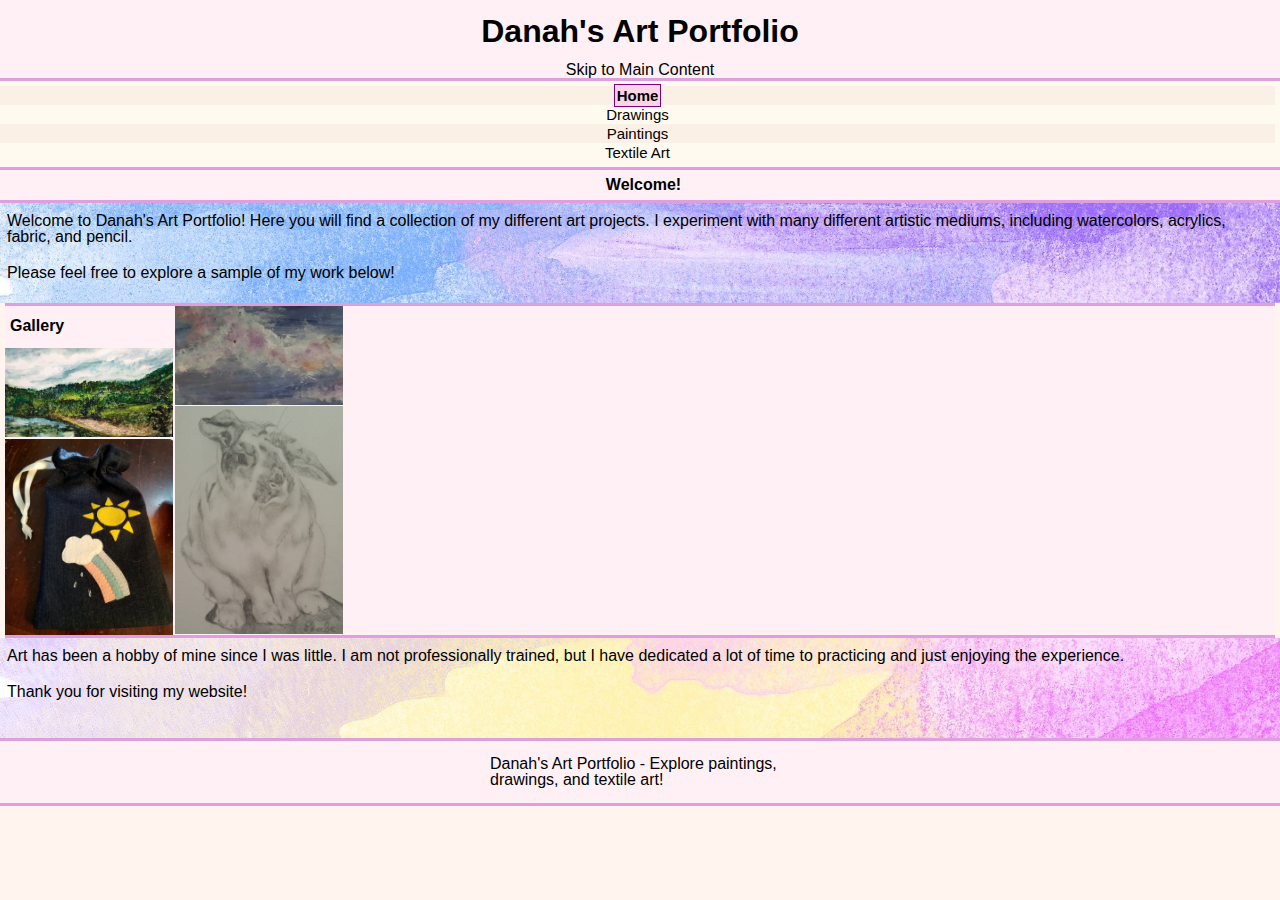
==== index.html @ 3d0a3a1c "Add files via upload" ====
<!DOCTYPE html>
<html lang="en">
<head>
    <meta charset="UTF-8">
    <meta name="viewport" content="width=device-width, initial-scale=1.0">

    <link rel="stylesheet" type="text/css" href="css/html5reset.css">
    <link rel="stylesheet" type="text/css" href="css/style.css"> 
    <title>Danah's Art Portfolio</title>
</head>
<body>
    <header>
        <h1 id="portfolio_name">Danah's Art Portfolio</h1>
        <a class="skip_to_main_content" href="#skip_to_main">Skip to Main Content</a>
        <nav>
            <ul class="webpage_navigation">
                <li id="home"><a class="current" href="index.html">Home</a></li> 
                <li id="draw"><a href="drawings.html">Drawings</a></li>
                <li id="paint"><a href="paintings.html">Paintings</a></li>
                <li id="textile"><a href="textileart.html">Textile Art</a></li>
            </ul>
        </nav>
    </header>
   
    <main id="skip_to_main" class="main_intro">
        <h2 id="welcome_heading">Welcome!</h2>
        <div class="introductory_text">
        <p class="intro_text">Welcome to Danah's Art Portfolio! Here you will find a collection of my different art projects. I experiment with many different artistic mediums, including watercolors, acrylics, fabric, and pencil.</p>
        <p class="intro_text">Please feel free to explore a sample of my work below!</p>
        </div>
        <div class="site_intro">
            <h2 id="gallery_text">Gallery</h2>
        <img id="intro_painting_1" src="images/mountains_lake.jpg" alt="a mountain range in front of a lake">
        <img id="intro_painting_2" src="images/clouds.jpg" alt="clouds against a blue sky">
        <img id="intro_drawing_1" src="images/bunny_sketch_3.jpg" alt="pencil drawing of a spotted bunny">
        <img id="intro_textile_1" src="images/drawstring_bag_1.jpg" alt="drawstring pencil case with cloud, sun, and rainbow">
        </div>
        <div class="concluding_text">
        <p class="intro_text">Art has been a hobby of mine since I was little. I am not professionally trained, but I have dedicated a lot of time to practicing and just enjoying the experience.</p>
        <p class="intro_text">Thank you for visiting my website!</p>
        </div>

    </main>
    <footer>
        <p>Danah's Art Portfolio - Explore paintings, drawings, and textile art!</p>
    </footer>
</body>
</html>
---- css/style.css ----
/*set the font, font size, background color*/
body {
    font-family: "Century Gothic", "Trebuchet", sans-serif;
    font-size: 1em; 
    background-color: #fff5ee;  
}

/*style images to acceptable width and height
img {
    max-width: 100%;
    height: auto;
}*/
/*set the background color for the header*/
header {
    background-color: #fff0f5;
}

/*style h1 for home page*/
#portfolio_name {
    text-align: center;
    vertical-align: middle;
    padding-top: 15px;
    padding-bottom: 15px;
    font-size: 2em;
}

/*skip to main content link*/
.skip_to_main_content {
    text-align: left;
}

/*position: absolute;
    top: -20px;
    z-index: 1;*/

/*style the navigation bar*/
nav {
    font-family: "Tahoma", sans-serif;
    font-size: 15px;
    border-top: 3px solid #dda0dd;
    border-bottom: 3px solid #dda0dd;
}

ul.webpage_navigation {
    background-color: #fffaf0;
    text-align: right;
    padding-top: 5px;
    padding-bottom: 5px;
    padding-right: 5px;
    color: #000000;
}

.webpage_navigation li {    
    padding: 2px;
}

li:nth-child(odd) {
    background-color: #faf0e6;
}

a:link {
    text-decoration: none;
    color: #000000;
}

a:visited {
    color: #000000;
}

.webpage_navigation li:hover {
    font-weight: bold;
    color: #800080;
}

.webpage_navigation li:active {
    text-decoration: underline;
    color: #800080;
}

/*style each pages' headings*/
#welcome_heading, #drawings_heading, #paintings_heading, #textiles_heading,
#pastel_heading, #pencil_heading, #watercolors_heading, #acrylics_heading, 
#phoebe_heading, #yarn_heading, #sewing_heading, #felting_heading {
    background-color: #fff0f5;
    border-bottom: 3px solid #dda0dd;
    padding-top: 7px;
    padding-bottom: 7px;
    padding-left: 7px;
}

/*animate intro headings for each page*/
#welcome_heading, #drawings_heading, 
#paintings_heading, #textiles_heading {
    animation-name: heading_animation;
    animation-duration: 6s;
    animation-iteration-count: 1;
}

@keyframes heading_animation {
    from {
        font-size: 11px;
        margin-left: 100%;
    }
    to {
        font-size: 1em;
        margin-left: 0%;
    }
}

/*style headings for pastel, pencils, watercolors, acrylics, knit/crochet*/
#pastel_heading, #pencil_heading, 
#watercolors_heading, #acrylics_heading, #phoebe_heading,
#yarn_heading, #sewing_heading, #felting_heading {
    border-top: 3px solid #dda0dd;
}

/*style text for all pages*/
.intro_text, .drawings_intro, .paintings_intro,
.drawings_text, .textiles_intro {
    padding-left: 7px;
    padding-right: 7px;
    padding-top: 10px;
    padding-bottom: 10px;
}

/*grid application to format home page text and image*/
.site_intro {
    display: grid;
    grid-template-columns: 168px 168px;
    grid-template-rows: 41px 57px 32px 196px;
    border-top: 3px solid #dda0dd;
    border-bottom: 3px solid #dda0dd;
    background-color:#fff0f5;
    margin-left: 5px;
    margin-right: 5px;
    grid-column-gap: 2px;
    grid-row-gap: 1px;
}

#gallery_text {
    grid-column: 1 / span 1;
    grid-row: 1 / span 1;
    padding-top: 12px;
    padding-left: 5px;
}

#intro_painting_1 {
    grid-column: 1 / span 1;
    grid-row: 2 / span 2;
}

#intro_painting_2 {
    grid-column: 2 / span 1;
    grid-row: 1 / span 2;
}

#intro_drawing_1 {
    grid-column: 2 / span 1;
    grid-row: 3 / span 2;
}

#intro_textile_1 {
    grid-column: 1 / span 1;
    grid-row: 4 / span 1;
}

#intro_painting_1, #intro_painting_2, #intro_drawing_1, #intro_textile_1 {
    justify-content: center;
    align-items: center;
}

/*style images when hovered over*/
img:hover {
    opacity: 0.5;
    border: 2px solid black;
}

/*style the footer*/
footer {
    display: grid;
    grid-template-columns: 300px;
    grid-template-rows: auto;
    grid-column: 1 / span 1;
    grid-row: 1 / span 1;
    background-color: #fff0f5;
    border-top: 3px solid #dda0dd;
    border-bottom: 3px solid #dda0dd;
    justify-content: center;
    align-items: center;
    padding-top: 15px;
    padding-bottom: 15px;
}

/*drawings, paintings, textile art page image galleries*/
.watercolors, .acrylics, .pencil, .pastels,
.phoebe, .knit_and_crochet, .sewing {
    display: flex;
    flex-basis: 200px;
    flex-flow: column wrap;
    justify-content: center;
}

.watercolors img, .acrylics img, .pencil img, .pastels img,
.phoebe img, .knit_and_crochet img, .sewing img {
    padding-left: 5px;
    padding-right: 5px;
    padding-top: 8px;
    padding-bottom: 8px;
    border-top: 3px solid #000000;
    border-bottom: 3px solid #000000;
}


/*tablet view*/
@media only screen and (min-device-width: 768px) and (max-device-width: 1024px){

}

/*desktop view*/
@media screen and (min-device-width: 1200px) and (max-device-width: 1600px){
    ul.webpage_navigation, header {
        text-align: center;
    }

    #welcome_heading, #drawings_heading, 
    #paintings_heading, #textiles_heading {
        text-align: center;
    }

    /*parallax image*/
.introductory_text, .concluding_text {
    background-image: url("../images/parallax_image.jpg");
    height: 100px;
    background-attachment: fixed;
    background-position: center;
    background-repeat: no-repeat;
    background-size: cover;
}



/*drawings, paintings, textile art page image galleries*/
.watercolors, .acrylics, .pencil, .pastels,
.phoebe, .knit_and_crochet, .sewing {
    display: flex;
    flex-basis: 200px;
    flex-flow: row wrap;
    justify-content: center;
}
}

/*prefers reduced motion media query*/
@media screen and (prefers-reduced-motion: reduce){
    #welcome_heading, #drawings_heading, 
    #paintings_heading, #textiles_heading{
        animation-name: none;
        animation-duration: none;
        animation-iteration-count: none;
    }
}

/*style the nav for the current page*/
.current {
    background-color: #f9d5e5;
    padding: 2px;
    font-weight: bold;
    border: 1px solid #800080;
}

img {
    max-width: 100%;
    height: auto;
}
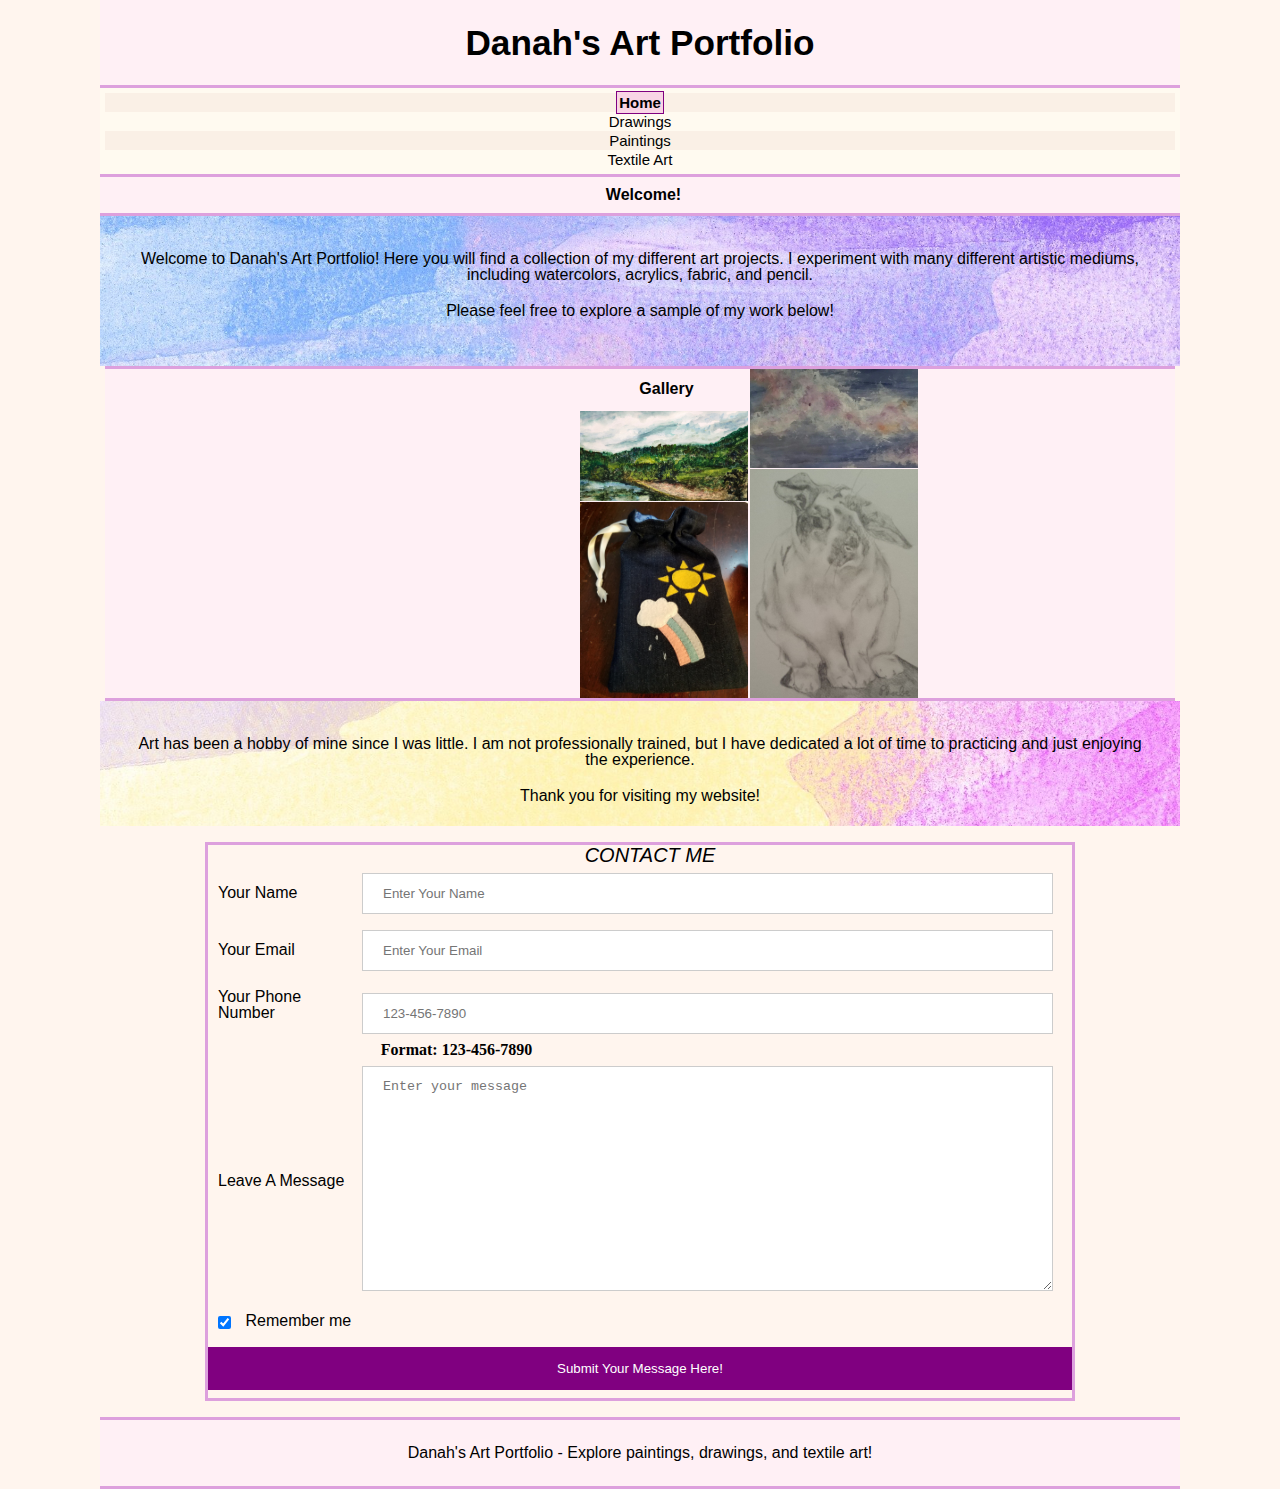
==== commit 2d371f34: "Add files via upload" ====
--- a/index.html
+++ b/index.html
@@ -41,8 +41,36 @@
         </div>
 
     </main>
+    <br>
+    <!--Form goes here-->
+    <form action="https://formspree.io/f/xbjpaqnv" method="POST">
+        <fieldset>
+          <legend>Contact Me</legend>
+      
+          <label for="name_id">Your Name</label>
+          <input type="text" placeholder="Enter Your Name" id = "name_id" name="name" required>
+      
+          <label for="email_id">Your Email</label>
+          <input type="email" placeholder="Enter Your Email" id = "email_id" name="email" required>
+      
+          <label for="phone_id">Your Phone Number</label>
+          <input type="tel" name="phone" placeholder="123-456-7890" id = "phone_id" pattern="[0-9]{3}-[0-9]{3}-[0-9]{4}" required>
+      
+          <div><span>Format: 123-456-7890</span></div>
+      
+          <label for="msg">Leave A Message</label>
+      
+          <textarea placeholder="Enter your message" id = "msg" name="mesg" required></textarea><br>
+      
+          <input type="checkbox" checked="checked" name="remember" id = "cBox"> 
+          <label for ="cBox">Remember me</label>
+      
+          <input type="submit" value = "Submit Your Message Here!">
+        </fieldset>
+       </form>
+       <br>
     <footer>
-        <p>Danah's Art Portfolio - Explore paintings, drawings, and textile art!</p>
+        <p class="footer_text">Danah's Art Portfolio - Explore paintings, drawings, and textile art!</p>
     </footer>
 </body>
 </html>--- a/css/style.css
+++ b/css/style.css
@@ -5,11 +5,12 @@
     background-color: #fff5ee;  
 }
 
-/*style images to acceptable width and height
+/*image size for mobile view*/
 img {
     max-width: 100%;
     height: auto;
-}*/
+}
+
 /*set the background color for the header*/
 header {
     background-color: #fff0f5;
@@ -25,17 +26,20 @@
 }
 
 /*skip to main content link*/
-.skip_to_main_content {
-    text-align: left;
-}
-
-/*position: absolute;
+a.skip_to_main_content {
+    position: absolute;
     top: -20px;
-    z-index: 1;*/
+    left: 0;
+    z-index: 1;
+}
+
+a.skip_to_main_content:focus {
+    top: 20px;
+}
 
 /*style the navigation bar*/
 nav {
-    font-family: "Tahoma", sans-serif;
+    font-family: "Century Gothic", sans-serif;
     font-size: 15px;
     border-top: 3px solid #dda0dd;
     border-bottom: 3px solid #dda0dd;
@@ -135,6 +139,10 @@
     margin-right: 5px;
     grid-column-gap: 2px;
     grid-row-gap: 1px;
+}
+
+.drawings_text {
+    border-bottom: 3px solid #dda0dd;
 }
 
 #gallery_text {
@@ -193,7 +201,7 @@
 
 /*drawings, paintings, textile art page image galleries*/
 .watercolors, .acrylics, .pencil, .pastels,
-.phoebe, .knit_and_crochet, .sewing {
+.phoebe, .knit_and_crochet, .sewing, .felting {
     display: flex;
     flex-basis: 200px;
     flex-flow: column wrap;
@@ -201,7 +209,7 @@
 }
 
 .watercolors img, .acrylics img, .pencil img, .pastels img,
-.phoebe img, .knit_and_crochet img, .sewing img {
+.phoebe img, .knit_and_crochet img, .sewing img, .felting img {
     padding-left: 5px;
     padding-right: 5px;
     padding-top: 8px;
@@ -222,12 +230,41 @@
         text-align: center;
     }
 
+/*center text for headings*/    
     #welcome_heading, #drawings_heading, 
     #paintings_heading, #textiles_heading {
         text-align: center;
     }
 
-    /*parallax image*/
+/*adjust navigation bar*/    
+    .webpage_navigation {
+        padding-left: 5px;
+    }
+
+/*set background color for image galleries*/    
+    .background_color, .watercolors, .acrylics,
+    .knit_and_crochet, .sewing, .felting, .phoebe_image_background {
+        background-color: #faf0e6;
+    }
+
+/*format text on intro page*/
+    .introductory_text {
+        padding-top: 25px;
+        padding-bottom: 25px;
+    }
+
+    .concluding_text {
+        padding-top: 25px;
+    }
+
+/*reformat the intro header*/    
+    #portfolio_name {
+        padding-top: 25px;
+        padding-bottom: 25px;
+        font-size: 2.2em;
+    }
+
+/*parallax image*/
 .introductory_text, .concluding_text {
     background-image: url("../images/parallax_image.jpg");
     height: 100px;
@@ -237,16 +274,88 @@
     background-size: cover;
 }
 
-
+.drawings_text, #drawings_intro_text, .paintings_text, .textiles_text {
+    background-image: url("../images/parallax_image.jpg");
+    background-attachment: fixed;
+    background-position: center;
+    background-repeat: no-repeat;
+    background-size: cover;
+}
+
+.drawings_text {
+    border-bottom: 3px solid #dda0dd;
+    padding-bottom: 20px;
+    padding-top: 20px;
+}
+
+/*set images for desktop view*/
+.pastels img, .pencil img, .phoebe img, .watercolors img,
+.acrylics img, .knit_and_crochet img, .sewing img, .felting img, .flip_card img {
+    max-width: 100%;
+    height: 300px;
+}
 
 /*drawings, paintings, textile art page image galleries*/
 .watercolors, .acrylics, .pencil, .pastels,
-.phoebe, .knit_and_crochet, .sewing {
+.phoebe, .knit_and_crochet, .sewing, .felting {
     display: flex;
     flex-basis: 200px;
     flex-flow: row wrap;
     justify-content: center;
 }
+
+body {
+    padding-left: 100px;
+    padding-right: 100px;
+}
+
+/*reformat the headings on each page*/
+h2 {
+    text-align: center;
+}
+
+#pastel_heading, #pencil_heading, 
+#watercolors_heading, #acrylics_heading, #phoebe_heading,
+#yarn_heading, #sewing_heading, #felting_heading,
+ #drawings_heading, #welcome_heading, #paintings_heading, #textiles_heading { 
+    padding-top: 10px;
+    padding-bottom: 10px;
+}
+
+/*format the text on each page*/
+#drawings_intro_text, .drawings_text, .paintings_text,
+.textiles_text, .intro_text {
+    text-align: center;
+    padding-right: 35px;
+    padding-left: 35px;
+}
+
+/*reformat the intro gallery*/
+.intro_text {
+    text-align: center;
+    font-weight: 400;
+}
+
+.site_intro {
+    padding-left: 475px;
+}
+
+/*reformat the footer*/
+.footer {
+    grid-template-columns: 300px 300px 300px 300px 300px 300px; 
+}
+
+.footer_text {
+    grid-row: 1 / span 1;
+    grid-column: 1 / span 2;
+}
+
+footer {
+    padding-bottom: 25px;
+    padding-top: 25px;
+}
+
+
 }
 
 /*prefers reduced motion media query*/
@@ -267,13 +376,137 @@
     border: 1px solid #800080;
 }
 
-img {
-    max-width: 100%;
-    height: auto;
-}
-
-
-
-
-
-
+
+/*style for the form*/
+body {
+    font-family: "Century Gothic", "Trebuchet", sans-serif;
+  }
+  
+  form {
+    border: 3px solid  #dda0dd;
+  }
+  
+  legend{ 
+    font-size: 125%;
+    font-style:italic;
+    text-transform: uppercase;
+    text-align: center;
+    margin-top: 10px;
+    margin-left: 10px;
+  }
+  
+  label{
+    display: inline-block;
+    margin:10px;
+    width:15%;
+  }
+#cBox {
+    margin-left: 10px;
+}
+  input {
+    width: 100%;
+    padding: 12px 20px;
+    margin: 8px 0;
+    display: inline-block;
+    border: 1px solid #ccc;
+    box-sizing: border-box;
+  }
+  span{
+    margin-left:20%;
+    font-family: italic;
+    font-weight: bold;
+  }
+  
+  textarea{
+    width: 100%;
+    height: 35vh;
+    padding: 12px 20px;
+    margin: 8px 0;
+    display: inline-block;
+    border: 1px solid #ccc;
+    box-sizing: border-box;
+  }
+  
+  
+  input[type=checkbox]{
+      display:inline;
+      width:inherit;
+  }
+  
+  input[type=submit] {
+    background-color: #800080;
+    color: white;
+    padding: 14px 20px;
+    margin: 8px 0;
+    border: none;
+    cursor: pointer;
+    width: 100%;
+  }
+  
+  input[type=submit]:hover {
+    opacity: 0.8;
+  }
+  
+  /* Change styles for span and cancel button on extra small screens */
+  @media screen and (min-width: 770px) {
+    form{
+      width: 80%;
+      margin: 0 auto;
+    }
+  
+    input{
+      width:80%;
+    }
+  
+    textarea{
+      width:80%;
+      height: 25vh;
+   }
+   
+   div + label{
+      line-height: 25vh;
+      vertical-align:top;
+   }
+  }
+
+/*flip card*/
+.phoebe_flip_card {
+    background-color: transparent;
+    width: 268px;
+    height: 305px;
+    perspective: 1000px;
+    padding-left: 525px;
+}
+
+.phoebe_flip_card_inner {
+    position: relative;
+    width: 100%;
+    height: 100%;
+    text-align: center;
+    transition: transform 1s;
+    transform-style: preserve-3d;
+}
+
+.phoebe_flip_card:hover .phoebe_flip_card_inner {
+    transform: rotateY(180deg);
+}
+
+.phoebe_flip_card_front, .phoebe_flip_card_back {
+    position: absolute;
+    width: 100%;
+    height: 100%;
+    -webkit-backface-visibility: hidden;
+    backface-visibility: hidden;
+}
+
+.phoebe_flip_card_front {
+    background-color: orchid;
+    color: black;
+}
+
+.phoebe_flip_card_back {
+    background-color: violet;
+    color: cornsilk;
+    transform: rotateY(180deg);
+}
+
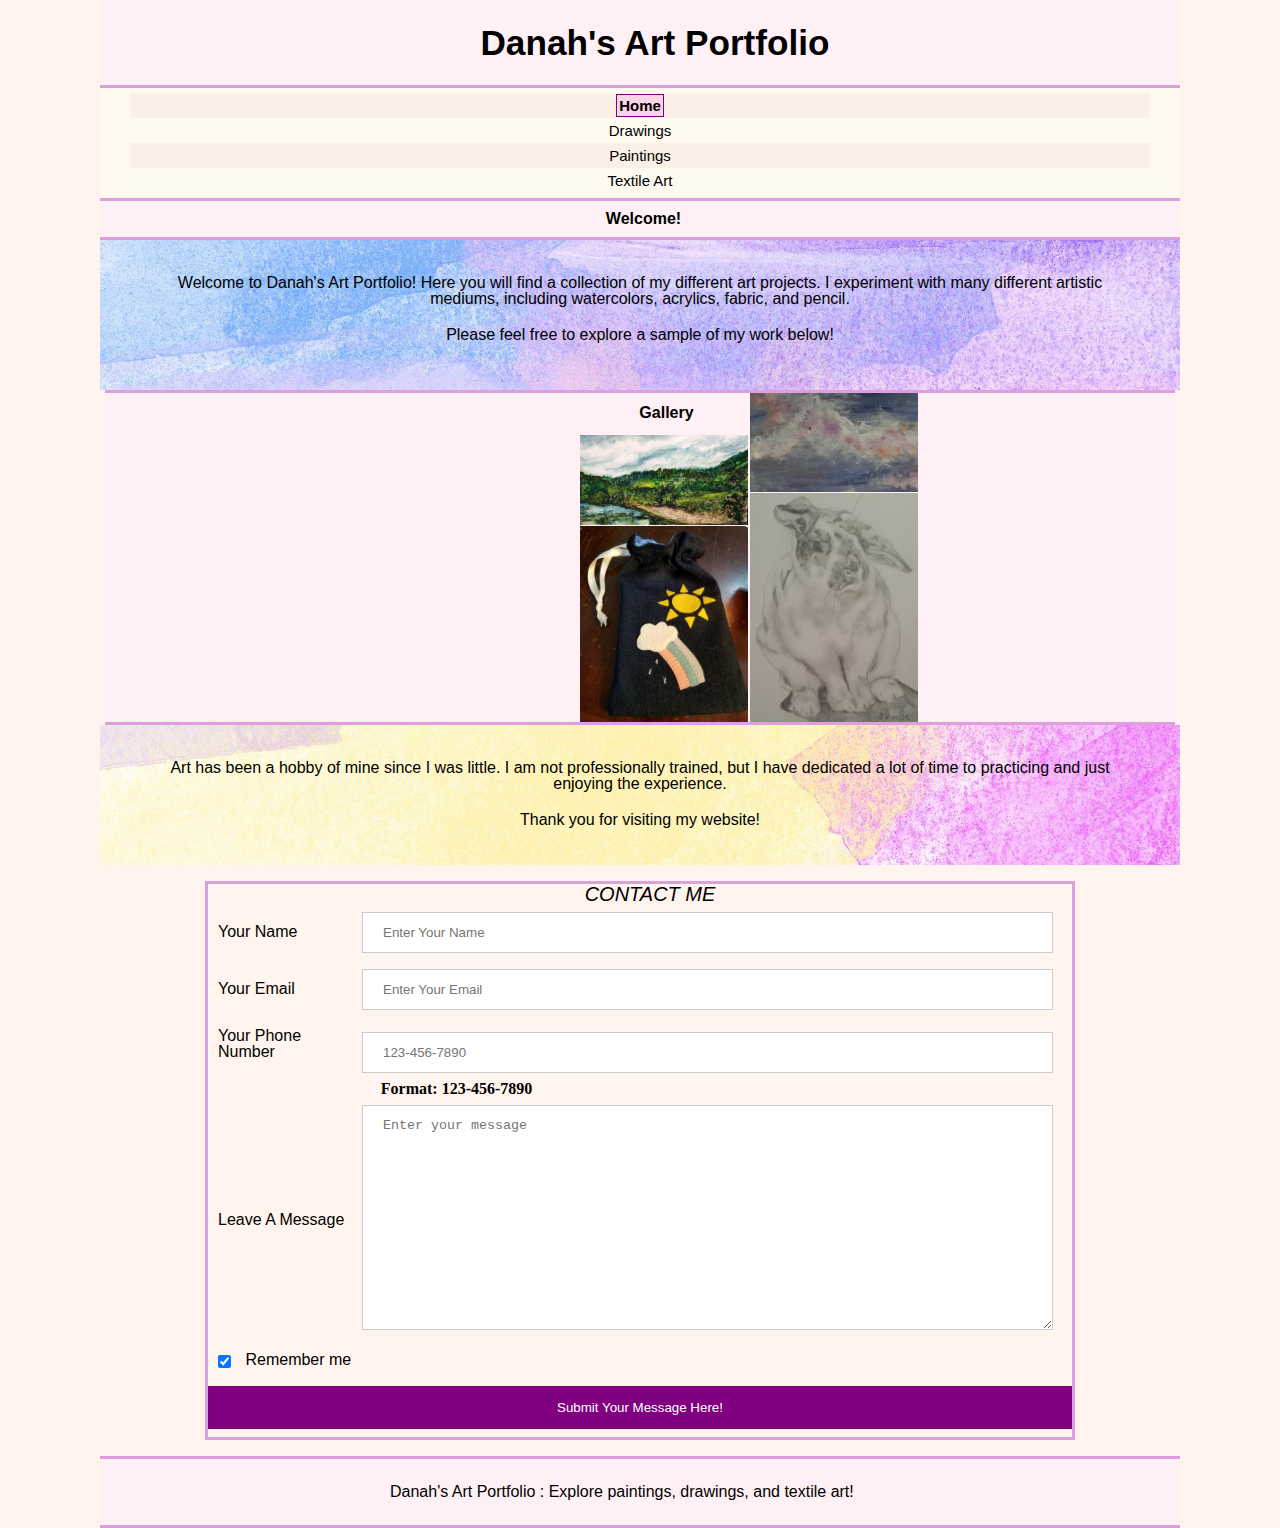
==== commit b0e45fb9: "Add files via upload" ====
--- a/index.html
+++ b/index.html
@@ -70,7 +70,7 @@
        </form>
        <br>
     <footer>
-        <p class="footer_text">Danah's Art Portfolio - Explore paintings, drawings, and textile art!</p>
+        <p class="footer_text">Danah's Art Portfolio : Explore paintings, drawings, and textile art!</p>
     </footer>
 </body>
 </html>--- a/css/style.css
+++ b/css/style.css
@@ -28,13 +28,13 @@
 /*skip to main content link*/
 a.skip_to_main_content {
     position: absolute;
-    top: -20px;
-    left: 0;
+    top: -65px;
+    left: 10px;
     z-index: 1;
 }
 
 a.skip_to_main_content:focus {
-    top: 20px;
+    top: 65px;
 }
 
 /*style the navigation bar*/
@@ -178,7 +178,7 @@
 }
 
 /*style images when hovered over*/
-img:hover {
+.watercolors img:hover {
     opacity: 0.5;
     border: 2px solid black;
 }
@@ -218,14 +218,115 @@
     border-bottom: 3px solid #000000;
 }
 
-
 /*tablet view*/
-@media only screen and (min-device-width: 768px) and (max-device-width: 1024px){
+@media only screen and (min-device-width: 768px){
+    
+    /*parallax image*/
+    .introductory_text, .concluding_text {
+        background-image: url("../images/parallax_image.jpg");
+        height: 100px;
+        background-attachment: fixed;
+        background-position: center;
+        background-repeat: no-repeat;
+        background-size: cover;
+    }
+    
+    .drawings_text, #drawings_intro_text, .paintings_text, .textiles_text {
+        background-image: url("../images/parallax_image.jpg");
+        background-attachment: fixed;
+        background-position: center;
+        background-repeat: no-repeat;
+        background-size: cover;
+    }
+    
+    .drawings_text {
+        border-bottom: 3px solid #dda0dd;
+        padding-bottom: 20px;
+        padding-top: 20px;
+    }
+
+/*restyle the heading*/
+#portfolio_name {
+    text-align: left;
+    padding-left: 30px;
+    padding-top: 30px;
+    padding-bottom: 30px;
+    font-size: 2.3em;
+}
+
+/*restyle the navigation*/
+ul.webpage_navigation {
+    text-align: left;
+    padding-left: 30px;
+    padding-right: 30px;
+}
+
+.webpage_navigation li {
+    padding-top: 5px;
+    padding-bottom: 5px;
+
+}
+
+/*restyle intro texts on each page*/
+.introductory_text, .concluding_text, .drawings_intro, .drawings_text, .paintings_intro, .textiles_intro {
+    text-align: center;
+    padding: 15px;
+    font-weight: 400;
+}
+
+/*set images for tablet view*/
+.pastels img, .pencil img, .phoebe img, .watercolors img,
+.acrylics img, .knit_and_crochet img, .sewing img, .felting img, .flip_card img {
+    max-width: 100%;
+    height: 250px;
+}
+
+/*drawings, paintings, textile art page image galleries*/
+.watercolors, .acrylics, .pencil, .pastels,
+.phoebe, .knit_and_crochet, .sewing, .felting {
+    display: flex;
+    flex-flow: row wrap;
+    justify-content: center;
+}
+
+/*reformat the headings*/
+h2 {
+    text-align: center;
+}
+
+#pastel_heading, #pencil_heading, 
+#watercolors_heading, #acrylics_heading, #phoebe_heading,
+#yarn_heading, #sewing_heading, #felting_heading,
+ #drawings_heading, #welcome_heading, #paintings_heading, #textiles_heading { 
+    padding-top: 10px;
+    padding-bottom: 10px;
+}
+
+/*set background color for image galleries*/    
+.background_color, .watercolors, .acrylics,
+.knit_and_crochet, .sewing, .felting, .phoebe_image_background {
+    background-color: linen;
+}
+
+.site_intro {
+    padding-left: 210px;
+}
+
+/*reformat the footer*/
+footer {
+    display: grid;
+    grid-template-columns: 100px 100px 100px 100px 100px;
+}
+
+.footer_text {
+    grid-row: 1 / span 1;
+    grid-column: 1 / span 5;
+}
 
 }
 
 /*desktop view*/
-@media screen and (min-device-width: 1200px) and (max-device-width: 1600px){
+@media screen and (min-device-width: 850px) {
     ul.webpage_navigation, header {
         text-align: center;
     }
@@ -259,10 +360,15 @@
 
 /*reformat the intro header*/    
     #portfolio_name {
+        text-align: center;
         padding-top: 25px;
         padding-bottom: 25px;
         font-size: 2.2em;
     }
+
+.phoebe_flip_card {
+    padding-left: 250px;
+}
 
 /*parallax image*/
 .introductory_text, .concluding_text {
@@ -299,7 +405,6 @@
 .watercolors, .acrylics, .pencil, .pastels,
 .phoebe, .knit_and_crochet, .sewing, .felting {
     display: flex;
-    flex-basis: 200px;
     flex-flow: row wrap;
     justify-content: center;
 }
@@ -340,6 +445,10 @@
     padding-left: 475px;
 }
 
+.webpage_navigation {
+    padding-left: 5px;
+}
+
 /*reformat the footer*/
 .footer {
     grid-template-columns: 300px 300px 300px 300px 300px 300px; 
@@ -347,7 +456,7 @@
 
 .footer_text {
     grid-row: 1 / span 1;
-    grid-column: 1 / span 2;
+    grid-column: 1 / span 5;
 }
 
 footer {
@@ -355,7 +464,10 @@
     padding-top: 25px;
 }
 
-
+.modal img {
+    max-width: 100%;
+    height: 400px;
+}
 }
 
 /*prefers reduced motion media query*/
@@ -376,6 +488,64 @@
     border: 1px solid #800080;
 }
 
+/*flip card*/
+.phoebe_flip_card {
+    background-color: transparent;
+    width: 268px;
+    height: 305px;
+    perspective: 1000px;
+    padding-right: 0px;
+    padding-left: 50px;
+}
+
+.phoebe_flip_card_inner {
+    position: relative;
+    width: 100%;
+    height: 100%;
+    text-align: center;
+    transition: transform 1s;
+    transform-style: preserve-3d;
+}
+
+.phoebe_flip_card:hover .phoebe_flip_card_inner {
+    transform: rotateY(180deg);
+}
+
+.phoebe_flip_card:focus-within .phoebe_flip_card_inner {
+    transform: rotateY(180deg);
+}
+
+.phoebe_flip_card_front, .phoebe_flip_card_back {
+    position: absolute;
+    width: 100%;
+    height: 100%;
+    -webkit-backface-visibility: hidden;
+    backface-visibility: hidden;
+}
+
+.phoebe_flip_card_front {
+    background-color: orchid;
+    color: black;
+}
+
+.phoebe_flip_card_back {
+    background-color: plum;
+    color: purple;
+    text-emphasis: bold;
+    transform: rotateY(180deg);
+}
+
+@media only screen and (min-width: 768px) {
+    .phoebe_flip_card {
+        padding-left: 240px;
+    }
+}
+
+@media only screen and (min-width: 850px) {
+    .phoebe_flip_card {
+        padding-left: 510px;
+    }
+}
 
 /*style for the form*/
 body {
@@ -467,46 +637,64 @@
       line-height: 25vh;
       vertical-align:top;
    }
-  }
-
-/*flip card*/
-.phoebe_flip_card {
-    background-color: transparent;
-    width: 268px;
-    height: 305px;
-    perspective: 1000px;
-    padding-left: 525px;
-}
-
-.phoebe_flip_card_inner {
-    position: relative;
+  } 
+
+
+/*modal image gallery*/
+.watercolors_image, .acrylic_image, .pastels_image, .pencil_image, .bunny_image, .yarn_image, .sewing_image,.felting_image {
+    cursor: pointer;
+    transition: 0.5s;
+    max-width: 100%;
+    height: 300px;
+}
+
+.modal {
+    display: none;
+    position: fixed;
+    z-index: 1;
+    padding-top: 100px;
+    left: 0;
+    top: 0;
     width: 100%;
     height: 100%;
-    text-align: center;
-    transition: transform 1s;
-    transform-style: preserve-3d;
-}
-
-.phoebe_flip_card:hover .phoebe_flip_card_inner {
-    transform: rotateY(180deg);
-}
-
-.phoebe_flip_card_front, .phoebe_flip_card_back {
+    overflow: auto;
+    background-color: #000000;
+    background-color: rgba(0,0,0,0.9);
+}
+
+.modalImage {
+    margin: auto;
+    display: block;
+    max-width: 50%;
+    height: 60%;
+    max-width: 700px;
+}
+
+.close {
     position: absolute;
-    width: 100%;
-    height: 100%;
-    -webkit-backface-visibility: hidden;
-    backface-visibility: hidden;
-}
-
-.phoebe_flip_card_front {
-    background-color: orchid;
-    color: black;
-}
-
-.phoebe_flip_card_back {
-    background-color: violet;
-    color: cornsilk;
-    transform: rotateY(180deg);
-}
-
+    top: 15px;
+    right: 35px;
+    color: linen;
+    font-size: 40px;
+    font-weight: bold;
+    transition: 0.5s;
+}
+
+.close:hover, .close:focus {
+    color: #800080;
+    cursor: pointer;
+}
+
+@media only screen and (max-width: 850px) {
+    .watercolors_image, .acrylic_image, .pastels_image, .pencil_image, .bunny_image, .yarn_image, .sewing_image, .felting_image {
+        cursor: pointer;
+        transition: 0.5s;
+        max-width: 100%;
+        height: auto;
+    }
+
+    .modal img {
+        width: 300px;
+        height: auto;
+    }
+}
